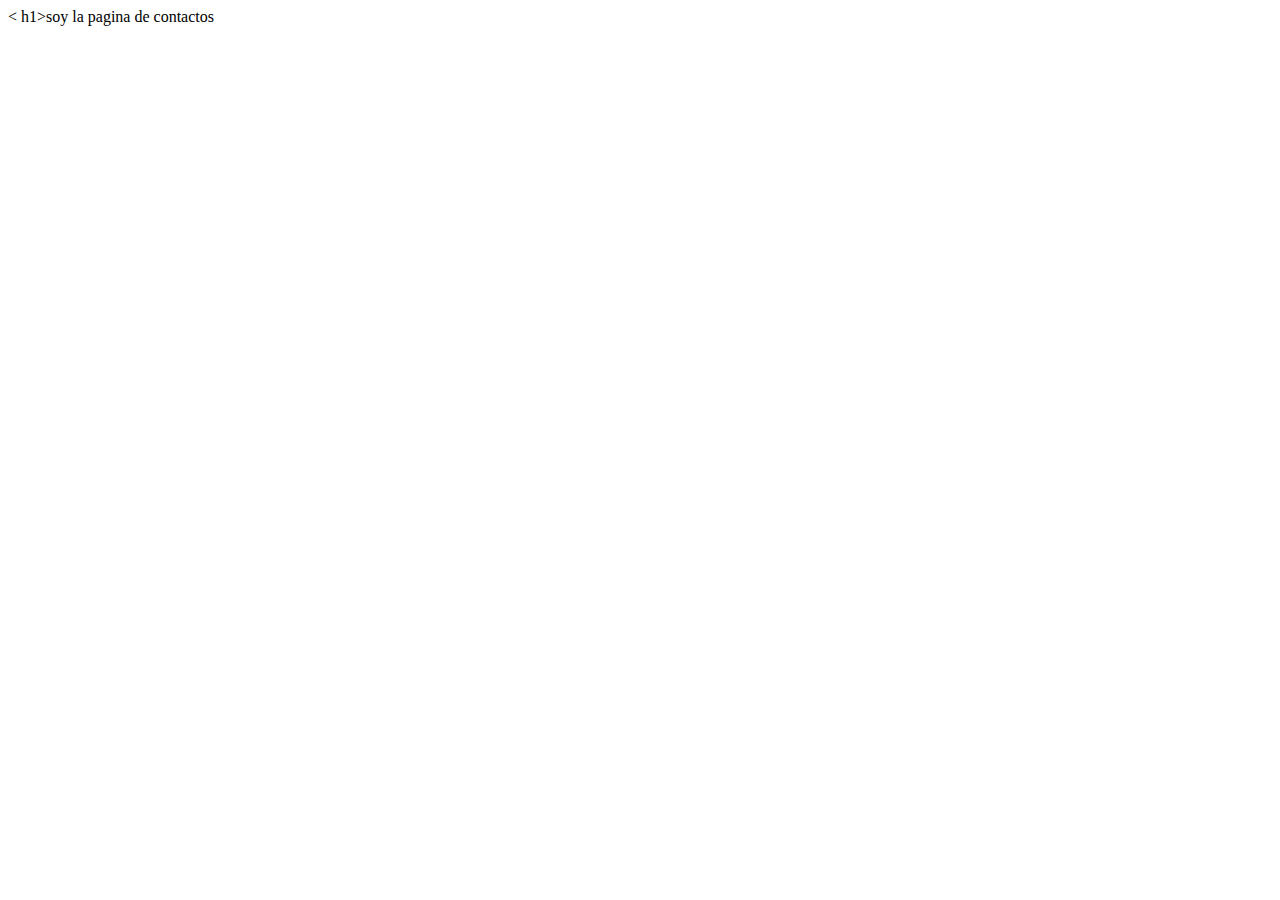
==== page/contactos.html @ 49438ace "carpeta js" ====
<!DOCTYPE html>
<html lang="en">

<head>
    <meta charset="UTF-8">
    <meta http-equiv="X-UA-Compatible" content="IE=edge">
    <meta name="viewport" content="width=device-width, initial-scale=1.0">
    <title>Document</title>
</head>

<body>
    < h1>soy la pagina de contactos
        </h1>
</body>

</html>
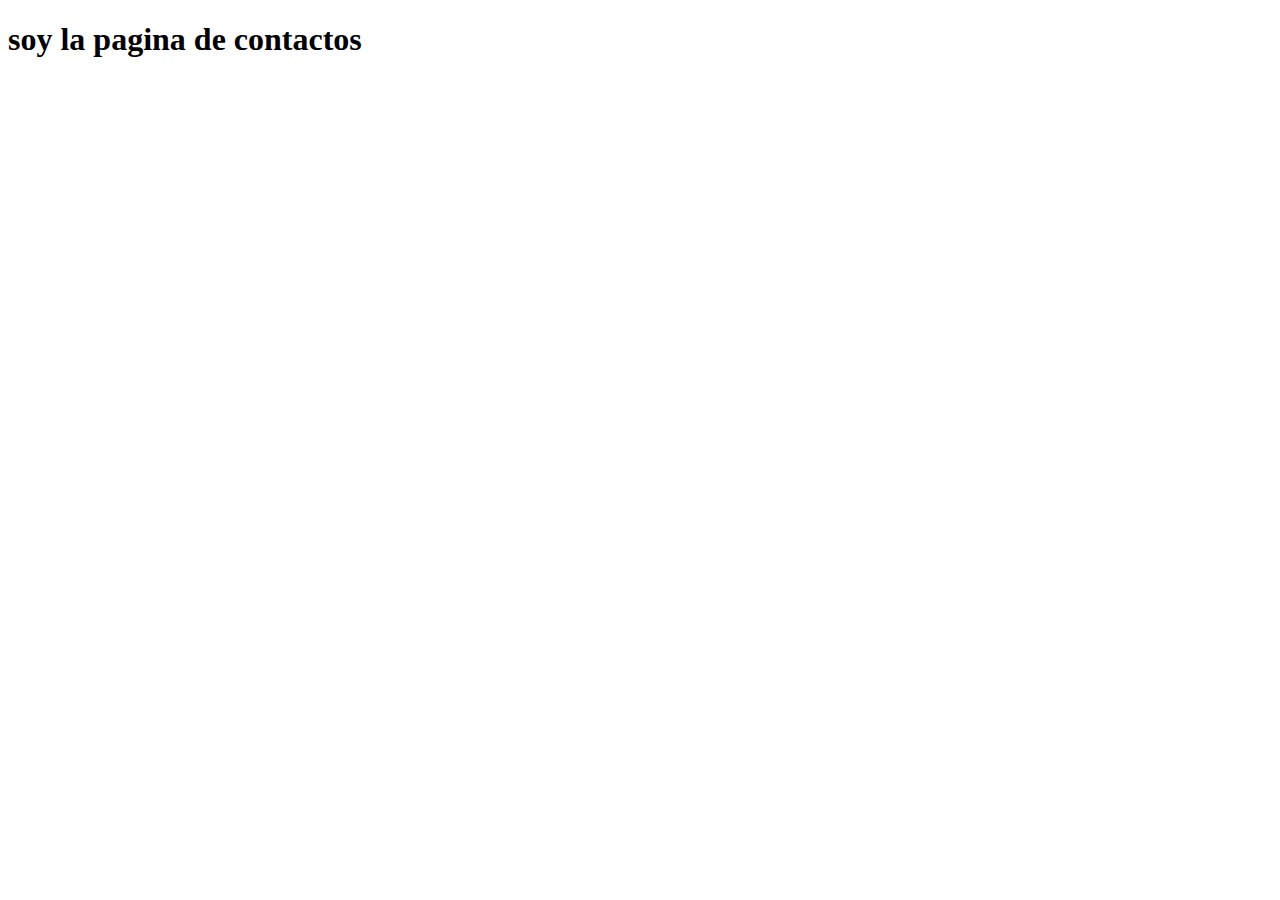
==== commit 3504a89b: "page" ====
--- a/page/contactos.html
+++ b/page/contactos.html
@@ -5,12 +5,12 @@
     <meta charset="UTF-8">
     <meta http-equiv="X-UA-Compatible" content="IE=edge">
     <meta name="viewport" content="width=device-width, initial-scale=1.0">
-    <title>Document</title>
+    <title>contactos</title>
 </head>
 
 <body>
-    < h1>soy la pagina de contactos
-        </h1>
+    <h1>soy la pagina de contactos
+    </h1>
 </body>
 
 </html>